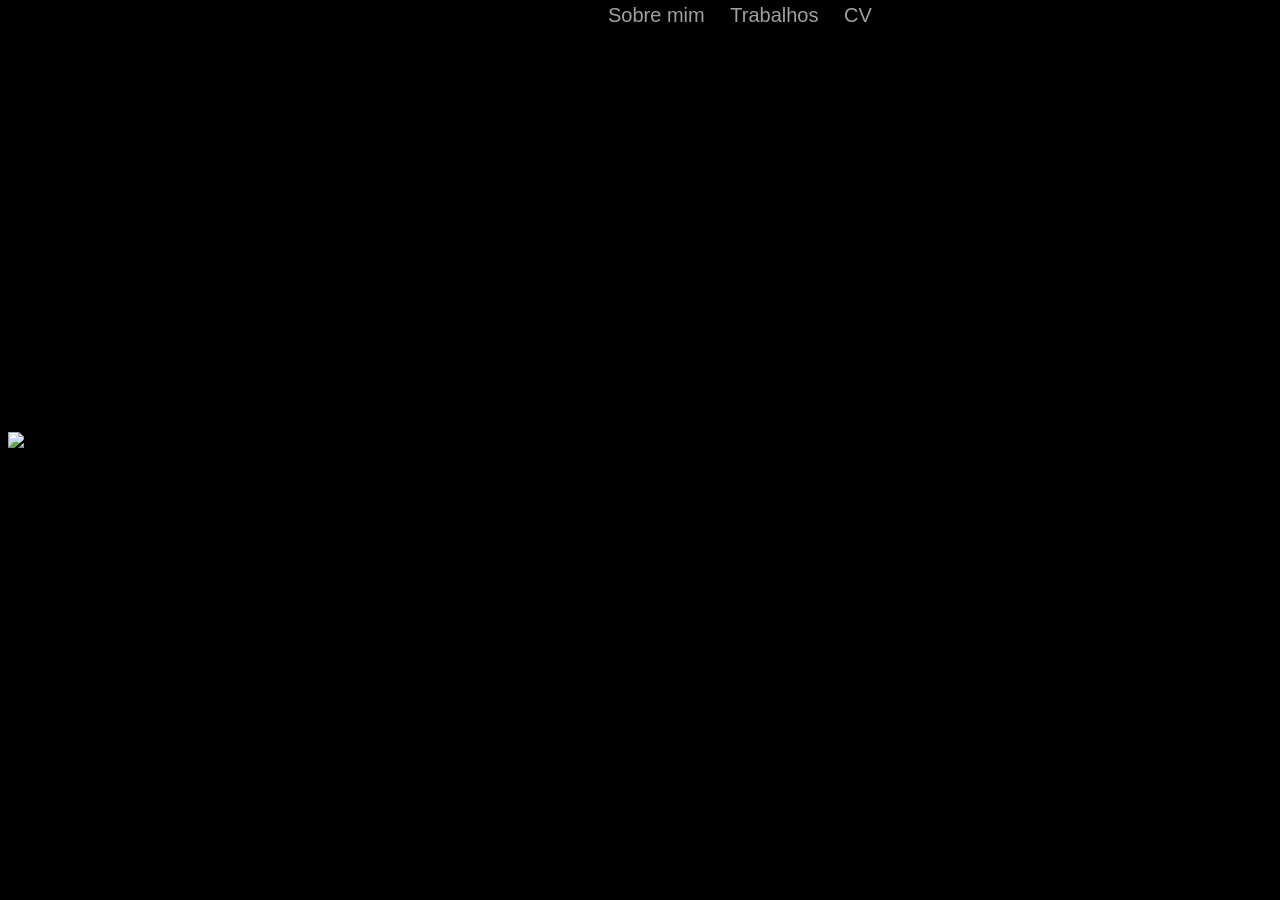
==== index.html @ 241ae246 "Add files via upload" ====
<!DOCTYPE html>
<html lang="pt=pt>
<head> 
    <title>Primeira Página</title>
    <meta charset="UTF-8">
    <link rel="stylesheet" href="estilos.css">
    </head>
    <body>  
        <div id="conteudo">
        <div>   
            <img src="4.jpg" style="align-items: left; margin-top: 0px; height: 680px" />       
        </div>
        <div> 
            <h1> Portfólio</h1>
            <ul>
                <a href="cv.html"> Sobre mim </a>
                <a href="trabalhos.html"> Trabalhos </a>
                <a href="cv.html"> CV </a>
             </ul>     
            </div>
              </div>
    </body>
    </html>
---- estilos.css ----
body { 
            background-color: black;
        }
         a { 
            color: rgb(160, 160, 160);
            font-family: Arial;
            text-decoration: none;
            font-size: 20px;
            padding: 10px;
            
        }
         h1 { 
            font-family:Impact;
            color: rgb(255, 255, 255);
            font-size: 150px;
            margin-top: -600px;
            margin-left: 600px;
            text-align: left;
        }
        p { 
            font-family: Arial;
            color: rgb(0, 0, 0);
        }
        ul { 
            list-style-type:none;
            padding:0px;
            text-align: left;
            margin-top: -120px;
            margin-left:590px;
            }
         #conteudo { 
          display: inline-block;
        }
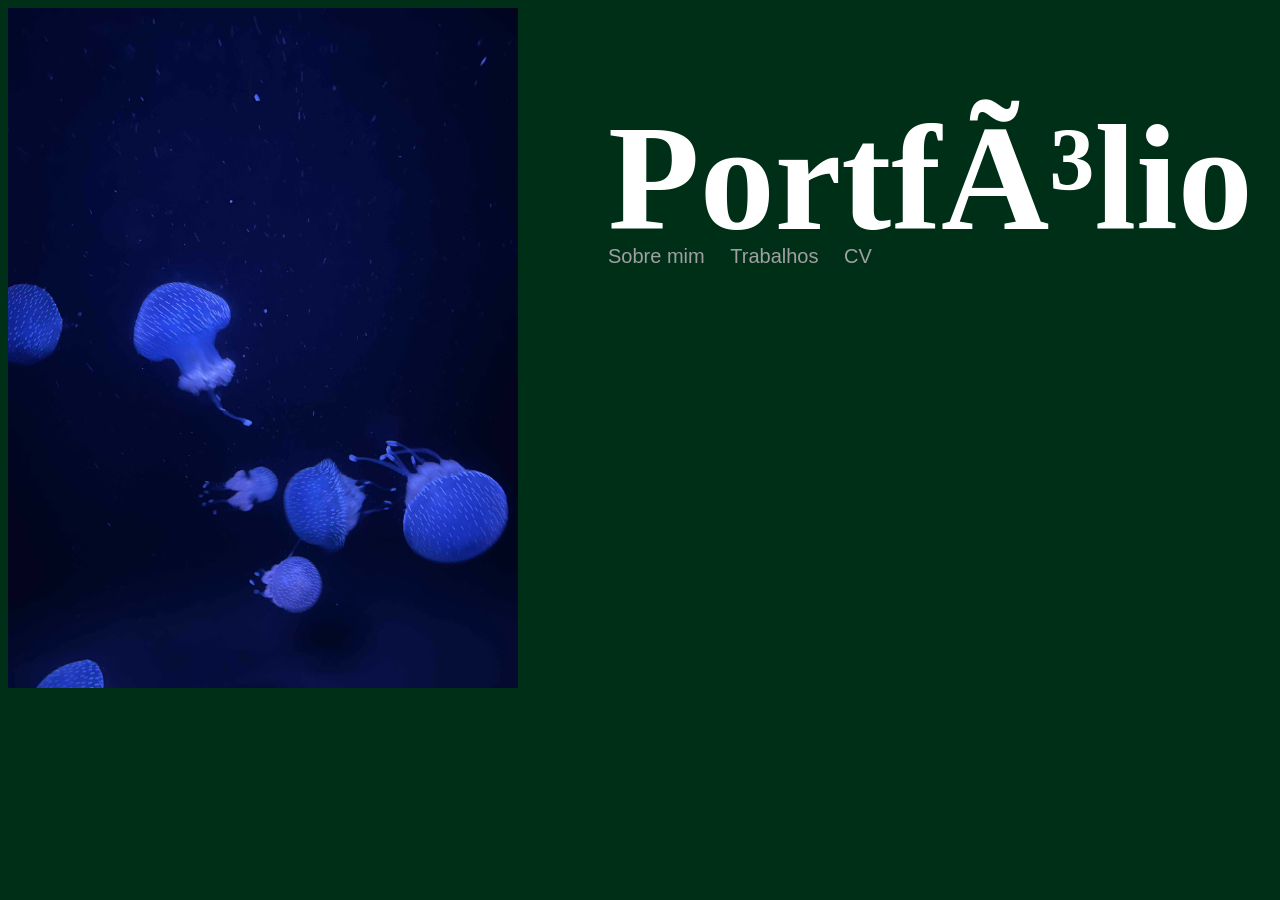
==== commit cca9212a: "Novo modelo" ====
--- a/index.html
+++ b/index.html
@@ -8,7 +8,7 @@
     <body>  
         <div id="conteudo">
         <div>   
-            <img src="4.jpg" style="align-items: left; margin-top: 0px; height: 680px" />       
+            <img src="IMG_7347.jpg" style="align-items: left; margin-top: 0px; height: 680px" />       
         </div>
         <div> 
             <h1> Portfólio</h1>
--- a/estilos.css
+++ b/estilos.css
@@ -1,6 +1,6 @@
 
         body { 
-            background-color: black;
+            background-color: rgb(0, 47, 23);
         }
          a { 
             color: rgb(160, 160, 160);
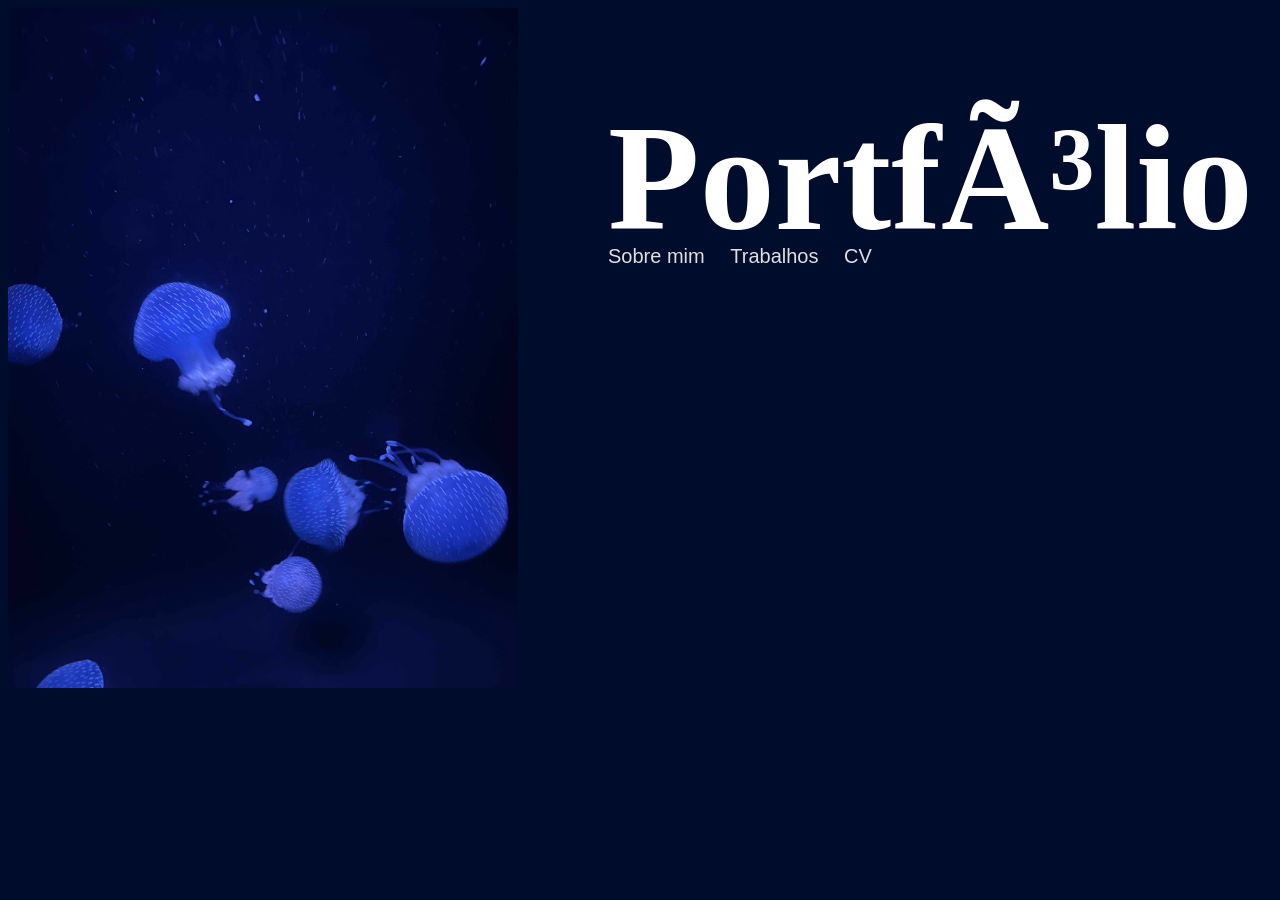
==== commit c3dcf695: "cu" ====
--- a/index.html
+++ b/index.html
@@ -13,9 +13,9 @@
         <div> 
             <h1> Portfólio</h1>
             <ul>
-                <a href="cv.html"> Sobre mim </a>
+                <a href="euuu.html"> Sobre mim </a>
                 <a href="trabalhos.html"> Trabalhos </a>
-                <a href="cv.html"> CV </a>
+                <a href="curriculo.pdf"> CV </a>
              </ul>     
             </div>
               </div>
--- a/estilos.css
+++ b/estilos.css
@@ -1,9 +1,9 @@
 
         body { 
-            background-color: rgb(0, 47, 23);
+            background-color: rgb(0, 12, 43);
         }
          a { 
-            color: rgb(160, 160, 160);
+            color: rgb(223, 223, 223);
             font-family: Arial;
             text-decoration: none;
             font-size: 20px;
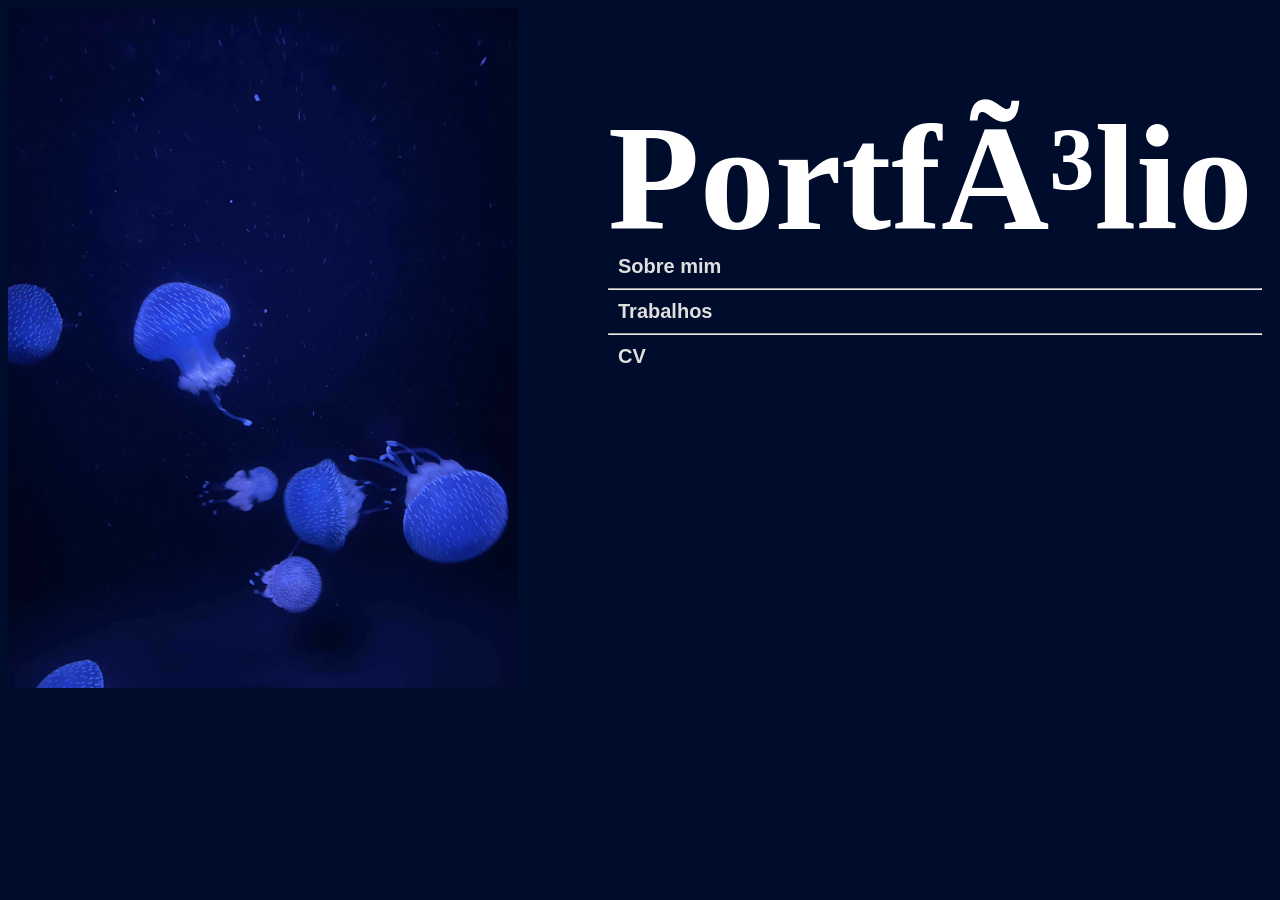
==== commit c30a53b8: "aaaaaaaa" ====
--- a/index.html
+++ b/index.html
@@ -11,11 +11,13 @@
             <img src="IMG_7347.jpg" style="align-items: left; margin-top: 0px; height: 680px" />       
         </div>
         <div> 
-            <h1> Portfólio</h1>
+            <h1>Portfólio</h1>
             <ul>
-                <a href="euuu.html"> Sobre mim </a>
-                <a href="trabalhos.html"> Trabalhos </a>
-                <a href="curriculo.pdf"> CV </a>
+                <a href="euuu.html"><strong>Sobre mim</strong> </a>
+                <hr>
+                <a href="trabalhos.html"><strong>Trabalhos</strong></a>
+                <hr>
+                <a href="curriculo.pdf"><strong>CV</strong> </a>
              </ul>     
             </div>
               </div>
--- a/estilos.css
+++ b/estilos.css
@@ -23,12 +23,11 @@
             color: rgb(0, 0, 0);
         }
         ul { 
-            list-style-type:none;
-            padding:0px;
             text-align: left;
-            margin-top: -120px;
-            margin-left:590px;
+             margin-top: -120px;
+             margin-left: 590px;
+             font-family: Arial;
+             font-size: 20px;
+             padding: 10px;
             }
-         #conteudo { 
-          display: inline-block;
-        }+  
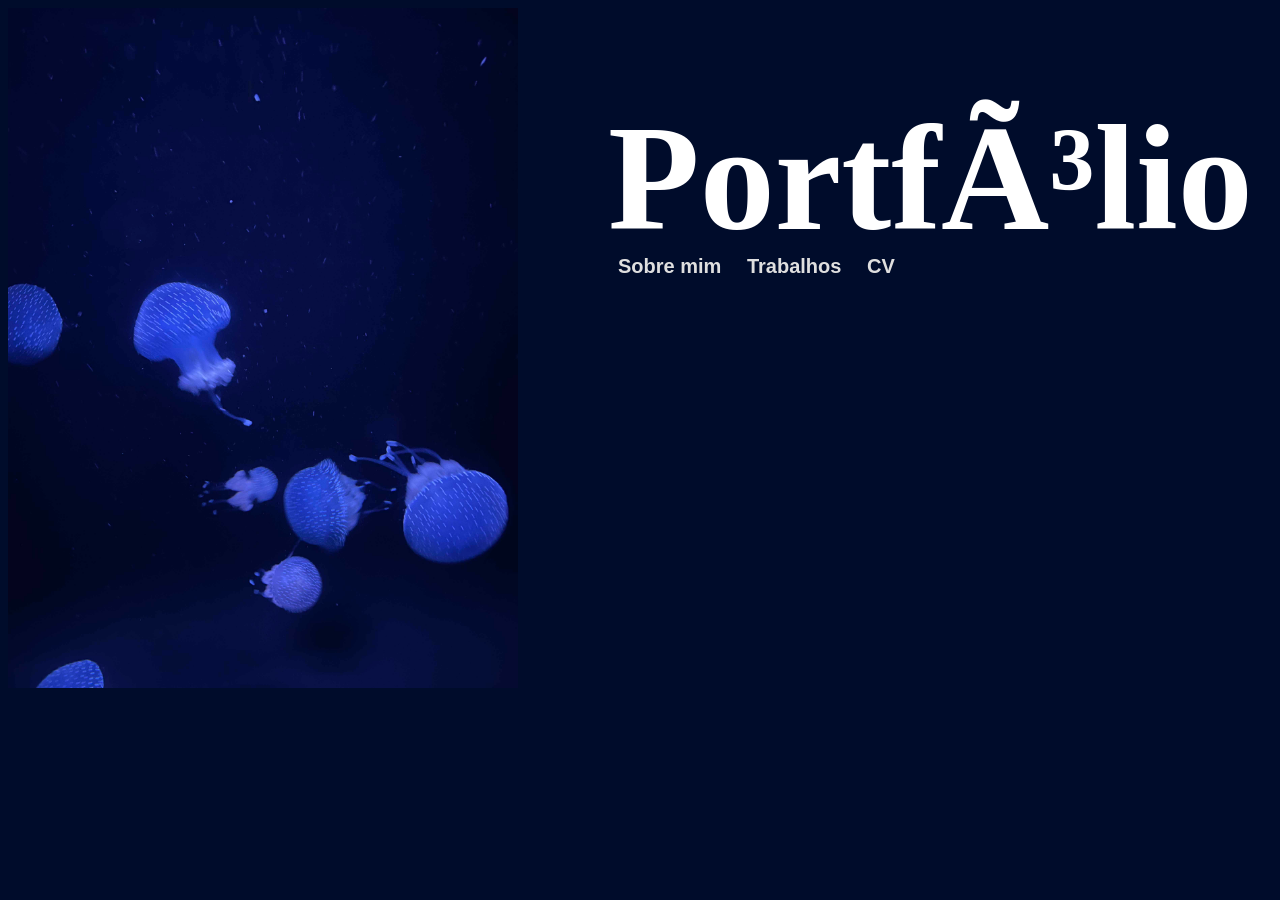
==== commit 6f78051a: "sim" ====
--- a/index.html
+++ b/index.html
@@ -14,9 +14,7 @@
             <h1>Portfólio</h1>
             <ul>
                 <a href="euuu.html"><strong>Sobre mim</strong> </a>
-                <hr>
                 <a href="trabalhos.html"><strong>Trabalhos</strong></a>
-                <hr>
                 <a href="curriculo.pdf"><strong>CV</strong> </a>
              </ul>     
             </div>
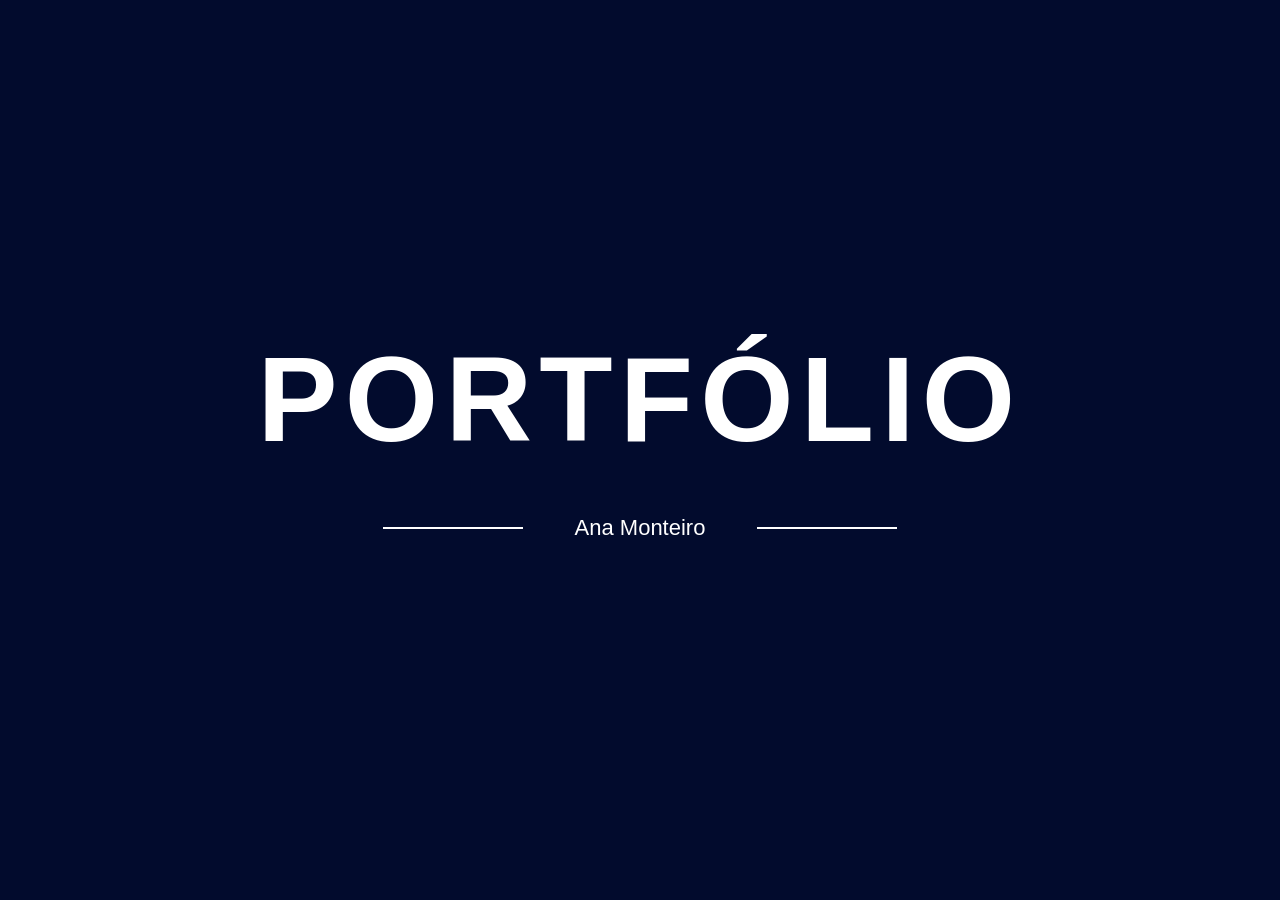
==== commit 4ba0fd1f: "yeppii" ====
--- a/index.html
+++ b/index.html
@@ -1,23 +1,18 @@
 <!DOCTYPE html>
-<html lang="pt=pt>
-<head> 
-    <title>Primeira Página</title>
+<html lang="pt-pt">
+<head>
+    <title>Portfólio</title>
     <meta charset="UTF-8">
     <link rel="stylesheet" href="estilos.css">
-    </head>
-    <body>  
-        <div id="conteudo">
-        <div>   
-            <img src="IMG_7347.jpg" style="align-items: left; margin-top: 0px; height: 680px" />       
+</head>
+<body>
+    <main class="hero">
+        <h1><strong>PORTFÓLIO</strong></h1>
+        <div class="nome-container">
+            <span class="line"></span>
+            <a class="nome-botao" href="euuu.html">Ana Monteiro</a>
+            <span class="line"></span>
         </div>
-        <div> 
-            <h1>Portfólio</h1>
-            <ul>
-                <a href="euuu.html"><strong>Sobre mim</strong> </a>
-                <a href="trabalhos.html"><strong>Trabalhos</strong></a>
-                <a href="curriculo.pdf"><strong>CV</strong> </a>
-             </ul>     
-            </div>
-              </div>
-    </body>
-    </html>+    </main>
+</body>
+</html>
--- a/estilos.css
+++ b/estilos.css
@@ -1,33 +1,75 @@
+* {
+    box-sizing: border-box;
+}
 
-        body { 
-            background-color: rgb(0, 12, 43);
-        }
-         a { 
-            color: rgb(223, 223, 223);
-            font-family: Arial;
-            text-decoration: none;
-            font-size: 20px;
-            padding: 10px;
-            
-        }
-         h1 { 
-            font-family:Impact;
-            color: rgb(255, 255, 255);
-            font-size: 150px;
-            margin-top: -600px;
-            margin-left: 600px;
-            text-align: left;
-        }
-        p { 
-            font-family: Arial;
-            color: rgb(0, 0, 0);
-        }
-        ul { 
-            text-align: left;
-             margin-top: -120px;
-             margin-left: 590px;
-             font-family: Arial;
-             font-size: 20px;
-             padding: 10px;
-            }
+body {
+    margin: 0;
+    min-height: 100vh;
+    display: flex;
+    align-items: center;
+    justify-content: center;
+    background: #020b2d;
+    color: #ffffff;
+    font-family: Arial, sans-serif;
+}
+
+.hero {
+    text-align: center;
+    padding: 24px;
+}
+
+.hero h1 {
+    font-family: 'Gill Sans', 'Gill Sans MT', Calibri, 'Trebuchet MS', sans-serif;
+    font-size: 120px;
+    letter-spacing: 0.06em;
+    margin: 0;
+    line-height: 0.9;
+}
+
+.nome-container {
+    display: flex;
+    align-items: center;
+    justify-content: center;
+    gap: 20px;
+    margin-top: 48px;
+    flex-wrap: wrap;
+}
+
+.line {
+    display: block;
+    width: 140px;
+    height: 2px;
+    background: #ffffff;
+}
+
+.nome-botao {
+    display: inline-block;
+    color: #ffffff;
+    background: transparent;
+    padding: 14px 32px;
+    text-decoration: none;
+    font-size: 22px;
+    transition: color 0.2s ease, background-color 0.2s ease;
+}
+
+.nome-botao:hover {
+    color: #5fa8ff;
+    border-color: #5fa8ff;
+    background: rgba(95, 168, 255, 0.12);
+}
+
+@media (max-width: 720px) {
+    .hero h1 {
+        font-size: 72px;
+    }
+
+    .line {
+        width: 90px;
+    }
+
+    .nome-botao {
+        font-size: 18px;
+        padding: 12px 24px;
+    }
+}
   
